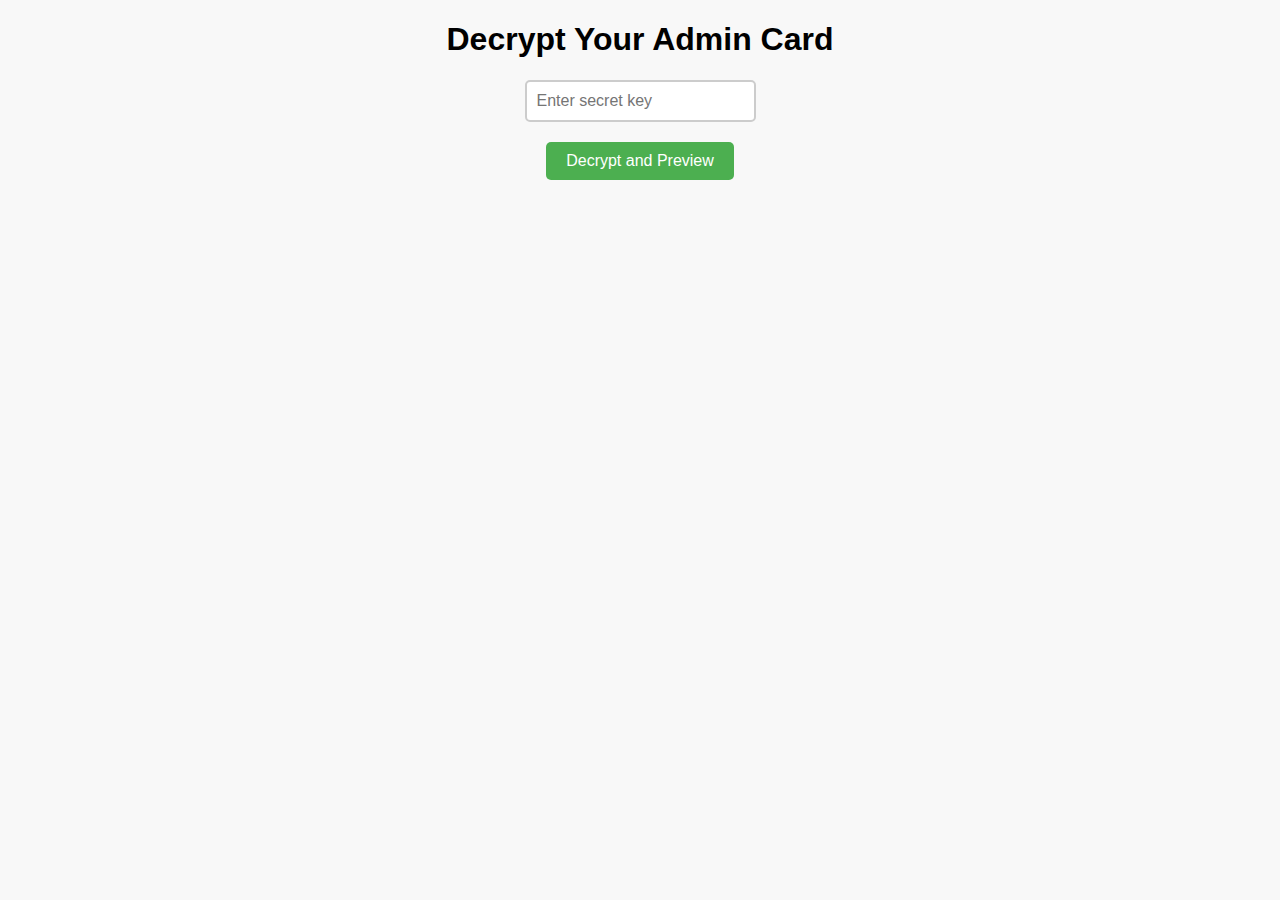
==== index.html @ 18b608f3 "Update index.html" ====
<!DOCTYPE html>
<html lang="en">
<head>
    <meta charset="UTF-8">
    <meta name="viewport" content="width=device-width, initial-scale=1.0">
    <title>Decrypt Your Encoded</title>
     <link rel="preload" href="styles.css" as="style">
    <link rel="stylesheet" href="styles.css">
</head>
<body>
  <h1>Decrypt Your Admin Card</h1>
    <input type="password" id="secretPassCode" placeholder="Enter secret key">
    <button onclick="decryptAndPreview()">Decrypt and Preview</button>
    <br>
    <div id="imgHolder">
    <img style="display: none;" id="previewImage" src="" alt="Decrypt Image Now">
</div>
    <script>
        async function decryptAndPreview() {
            var secretPassCodeInput = document.getElementById('secretPassCode').value;
            const response = await fetch('encrypted_data.txt');
            const data = await response.arrayBuffer();
            const iv = new Uint8Array(data.slice(0, 12));
            const encryptedData = new Uint8Array(data.slice(12));

            try {
                const encoder = new TextEncoder();
                const secretKeyData = encoder.encode(secretPassCodeInput);
                const hashedKeyBuffer = await crypto.subtle.digest('SHA-256', secretKeyData);
                const decryptedData = await crypto.subtle.decrypt(
                    {
                        name: 'AES-GCM',
                        iv: iv,
                    },
                    await deriveKey(hashedKeyBuffer),
                    encryptedData
                );

                const decryptedString = new TextDecoder().decode(decryptedData);
                document.getElementById('previewImage').src = decryptedString;
                document.getElementById('previewImage').style.display ="block"
            } catch (error) {
                alert('Decryption failed:', error);
            }
        }

        async function deriveKey(hashedKeyBuffer) {
            return await crypto.subtle.importKey(
                'raw',
                hashedKeyBuffer,
                { name: 'AES-GCM' },
                false,
                ['encrypt', 'decrypt']
            );
        }
    </script>
</body>
</html>
---- styles.css ----
body {
    font-family: Arial, sans-serif;
    background-color: #f8f8f8;
    text-align: center;
    margin: 0;
    padding: 0;
}

input[type="password"] {
    padding: 10px;
    margin: 20px auto;
    display: block;
    border: 2px solid #ccc;
    border-radius: 5px;
    font-size: 16px;
}

button {
    padding: 10px 20px;
    background-color: #4caf50;
    color: white;
    border: none;
    border-radius: 5px;
    cursor: pointer;
    font-size: 16px;
    transition: background-color 0.3s ease;
}

button:hover {
    background-color: #45a049;
}

img#previewImage {
    width: fit-content;
    height: fit-content;
    margin-top: 20px;
    display: block;
    max-width: 90%;
    border-radius: 5px;
    box-shadow: 0px 0px 10px rgba(0, 0, 0, 0.1);
}

#imgHolder {
    display: grid;
    place-items: center;
    padding: 5px;
}

input[type="file"] {
    display: none;
}

label.file-upload {
    padding: 10px 20px;
    background-color: #4caf50;
    color: white;
    border: none;
    border-radius: 5px;
    cursor: pointer;
    font-size: 16px;
    display: inline-block;
}

.file-name {
    display: inline-block;
    margin-left: 10px;
    font-size: 14px;
    color: #333;
    font-weight: bold;
}
---- styles.css ----
body {
    font-family: Arial, sans-serif;
    background-color: #f8f8f8;
    text-align: center;
    margin: 0;
    padding: 0;
}

input[type="password"] {
    padding: 10px;
    margin: 20px auto;
    display: block;
    border: 2px solid #ccc;
    border-radius: 5px;
    font-size: 16px;
}

button {
    padding: 10px 20px;
    background-color: #4caf50;
    color: white;
    border: none;
    border-radius: 5px;
    cursor: pointer;
    font-size: 16px;
    transition: background-color 0.3s ease;
}

button:hover {
    background-color: #45a049;
}

img#previewImage {
    width: fit-content;
    height: fit-content;
    margin-top: 20px;
    display: block;
    max-width: 90%;
    border-radius: 5px;
    box-shadow: 0px 0px 10px rgba(0, 0, 0, 0.1);
}

#imgHolder {
    display: grid;
    place-items: center;
    padding: 5px;
}

input[type="file"] {
    display: none;
}

label.file-upload {
    padding: 10px 20px;
    background-color: #4caf50;
    color: white;
    border: none;
    border-radius: 5px;
    cursor: pointer;
    font-size: 16px;
    display: inline-block;
}

.file-name {
    display: inline-block;
    margin-left: 10px;
    font-size: 14px;
    color: #333;
    font-weight: bold;
}
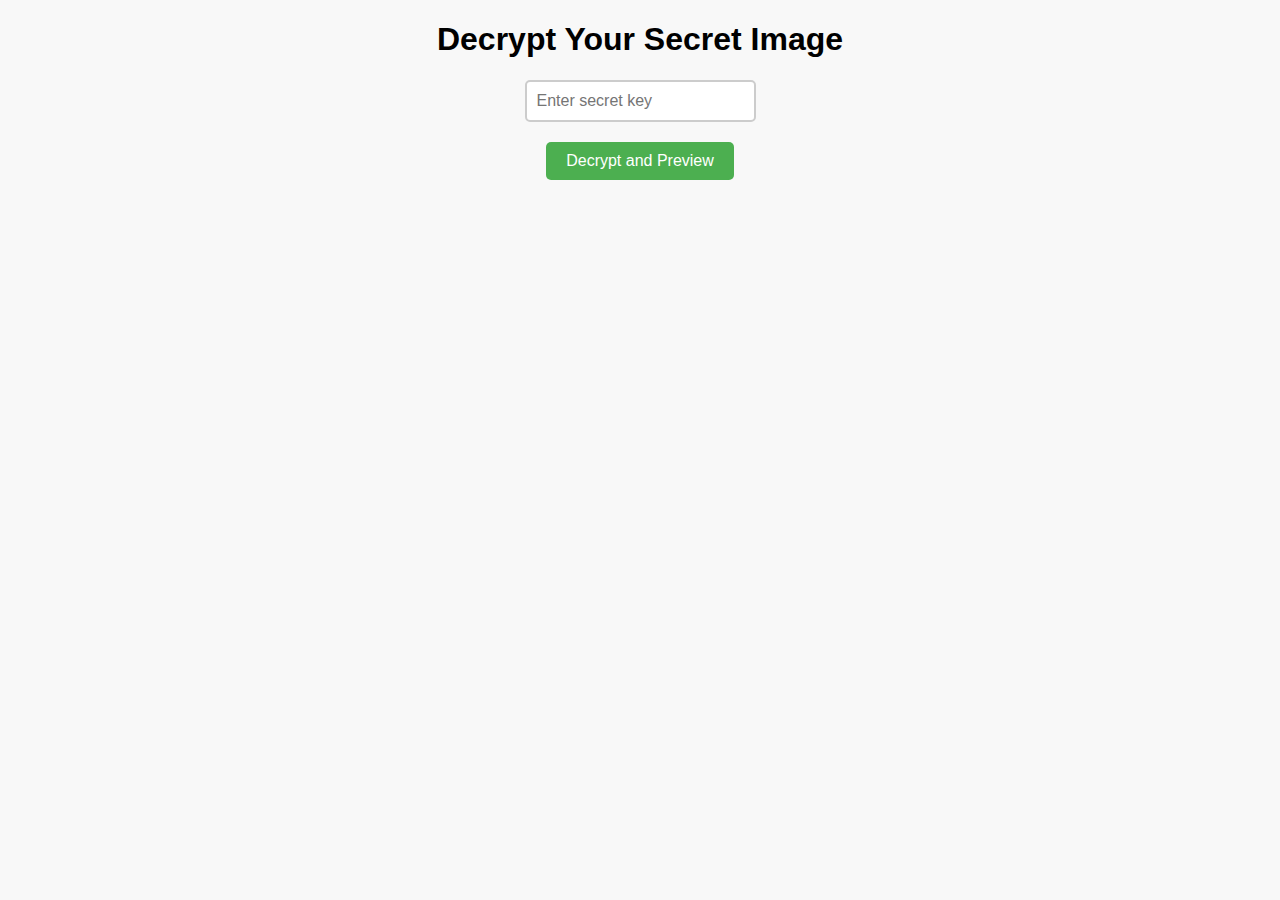
==== commit d607a8c4: "Update index.html" ====
--- a/index.html
+++ b/index.html
@@ -8,7 +8,7 @@
     <link rel="stylesheet" href="styles.css">
 </head>
 <body>
-  <h1>Decrypt Your Admin Card</h1>
+  <h1>Decrypt Your Secret Image</h1>
     <input type="password" id="secretPassCode" placeholder="Enter secret key">
     <button onclick="decryptAndPreview()">Decrypt and Preview</button>
     <br>
@@ -39,7 +39,8 @@
                 const decryptedString = new TextDecoder().decode(decryptedData);
                 document.getElementById('previewImage').src = decryptedString;
                 document.getElementById('previewImage').style.display ="block"
-            } catch (error) {
+            } catch (error) {                document.getElementById('previewImage').src = "";
+                document.getElementById('previewImage').style.display ="none";
                 alert('Decryption failed:', error);
             }
         }
